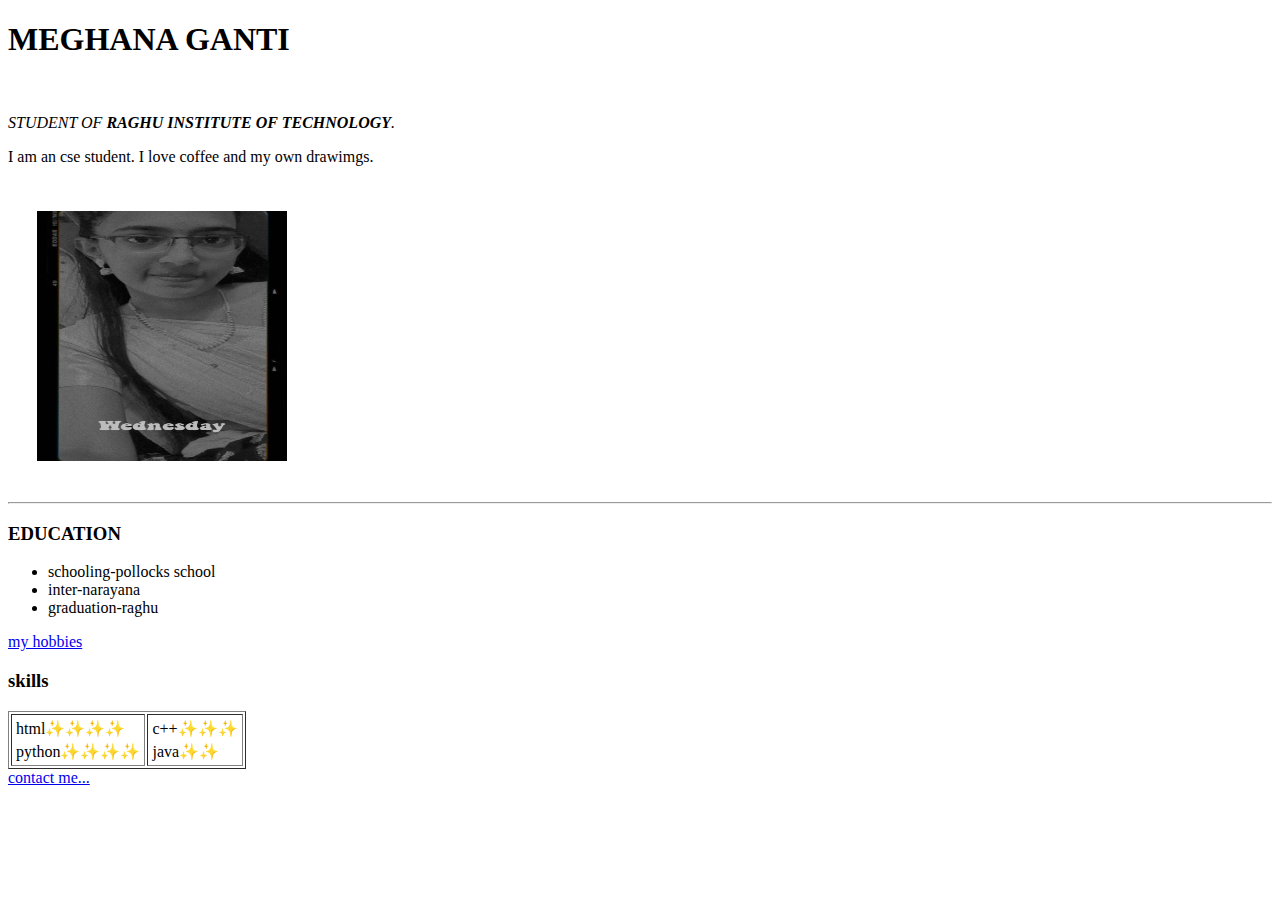
==== index.html @ 7a1ee4a9 "Add files via upload" ====
<!DOCTYPE html>
<html lang="en" dir="ltr">

<head>
  <meta charset="utf-8">
  <title>MEGHANA'S PERSONAL SITE</title>
</head>

<body>
  <table cellspacing="28">
    <tr>
      <td><img src="images/meghana.png"
      width="250"height="250" alt=""></td>
        <h1>MEGHANA GANTI</h1>
        <img src="https://hosting.photobucket.com/images/i/meghanaganti/Snapchat-219019649.jpg?width=450&height=278&crop=fill" alt="">
        <p><em>STUDENT OF <strong>RAGHU INSTITUTE OF TECHNOLOGY</strong>.</em></p>
      <p>I am an cse student. I love coffee and my own drawimgs.</p>
      </td>
    </tr>
  </table>
<hr>
<h3>EDUCATION</h3>
<ul>
  <li>
    schooling-pollocks school
  </li>
  <li>
    inter-narayana
  </li>
  <li>
    graduation-raghu
  </li>
</ul>
<a href="C:\Users\Meghana\Desktop\web development\HTML-personal site\hobbies.html">my hobbies</a>
<h3>skills</h3>
<table border="1">
  <tr>
    <td>
      <table cellspaacing="20">
        <tr>
          <td>html✨✨✨✨</td>
        </tr>
        <tr>
          <td>python✨✨✨✨</td>
        </tr>
</table>
    </td>
    <td>
      <table cellspaacing="20">
        <tr>
          <td>c++✨✨✨</td>
        </tr>
        <tr>
            <td>java✨✨</td>
          </tr>
</table>
    </td>
  </tr>
</table>
<a href="C:\Users\Meghana\Desktop\web development\HTML-personal site\contactme.html">contact me...</a>

</html>
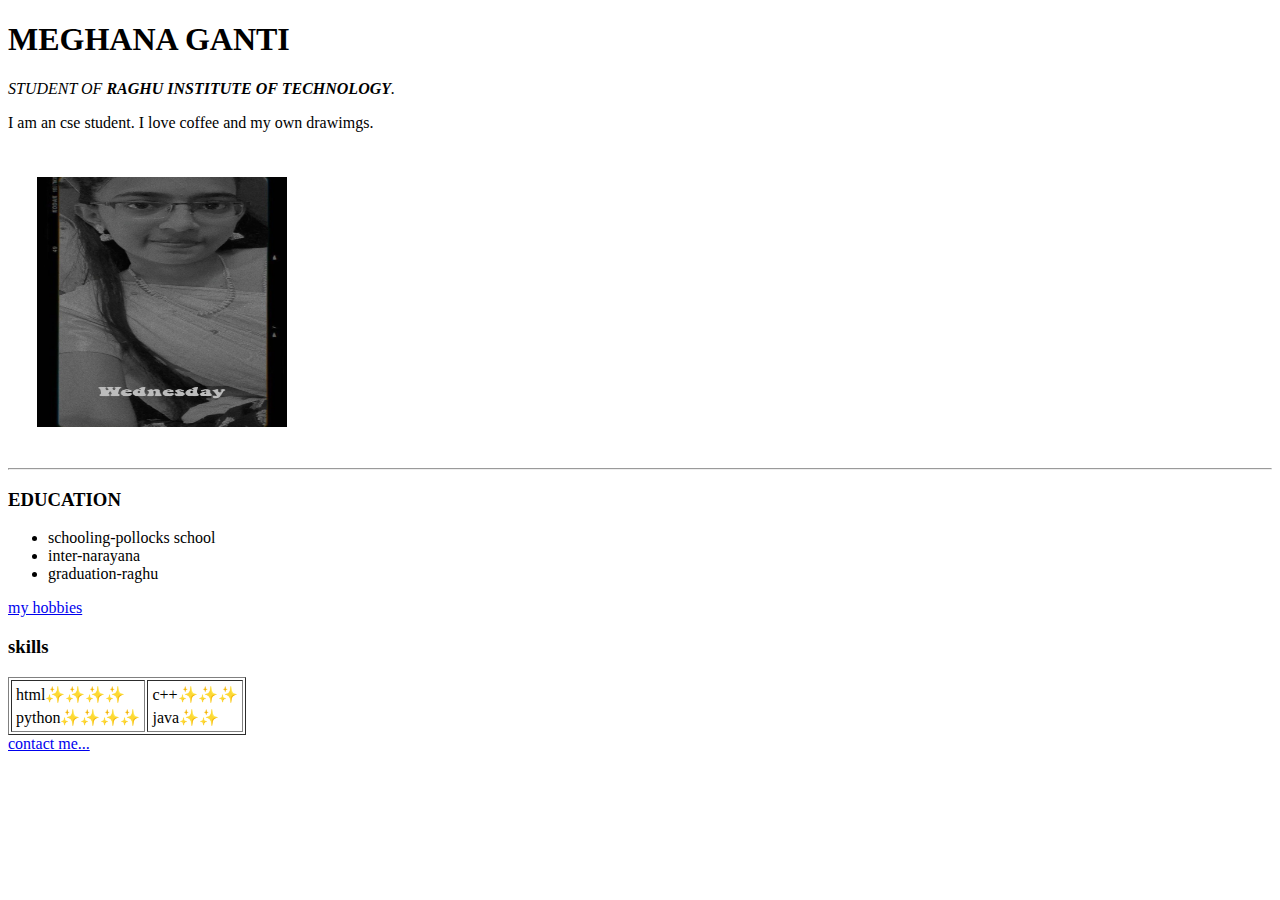
==== commit 7a63f11e: "Update index.html" ====
--- a/index.html
+++ b/index.html
@@ -12,7 +12,6 @@
       <td><img src="images/meghana.png"
       width="250"height="250" alt=""></td>
         <h1>MEGHANA GANTI</h1>
-        <img src="https://hosting.photobucket.com/images/i/meghanaganti/Snapchat-219019649.jpg?width=450&height=278&crop=fill" alt="">
         <p><em>STUDENT OF <strong>RAGHU INSTITUTE OF TECHNOLOGY</strong>.</em></p>
       <p>I am an cse student. I love coffee and my own drawimgs.</p>
       </td>
@@ -31,7 +30,7 @@
     graduation-raghu
   </li>
 </ul>
-<a href="C:\Users\Meghana\Desktop\web development\HTML-personal site\hobbies.html">my hobbies</a>
+<a href="hobbies.html">my hobbies</a>
 <h3>skills</h3>
 <table border="1">
   <tr>
@@ -57,6 +56,6 @@
     </td>
   </tr>
 </table>
-<a href="C:\Users\Meghana\Desktop\web development\HTML-personal site\contactme.html">contact me...</a>
+<a href="contactme.html">contact me...</a>
 
 </html>
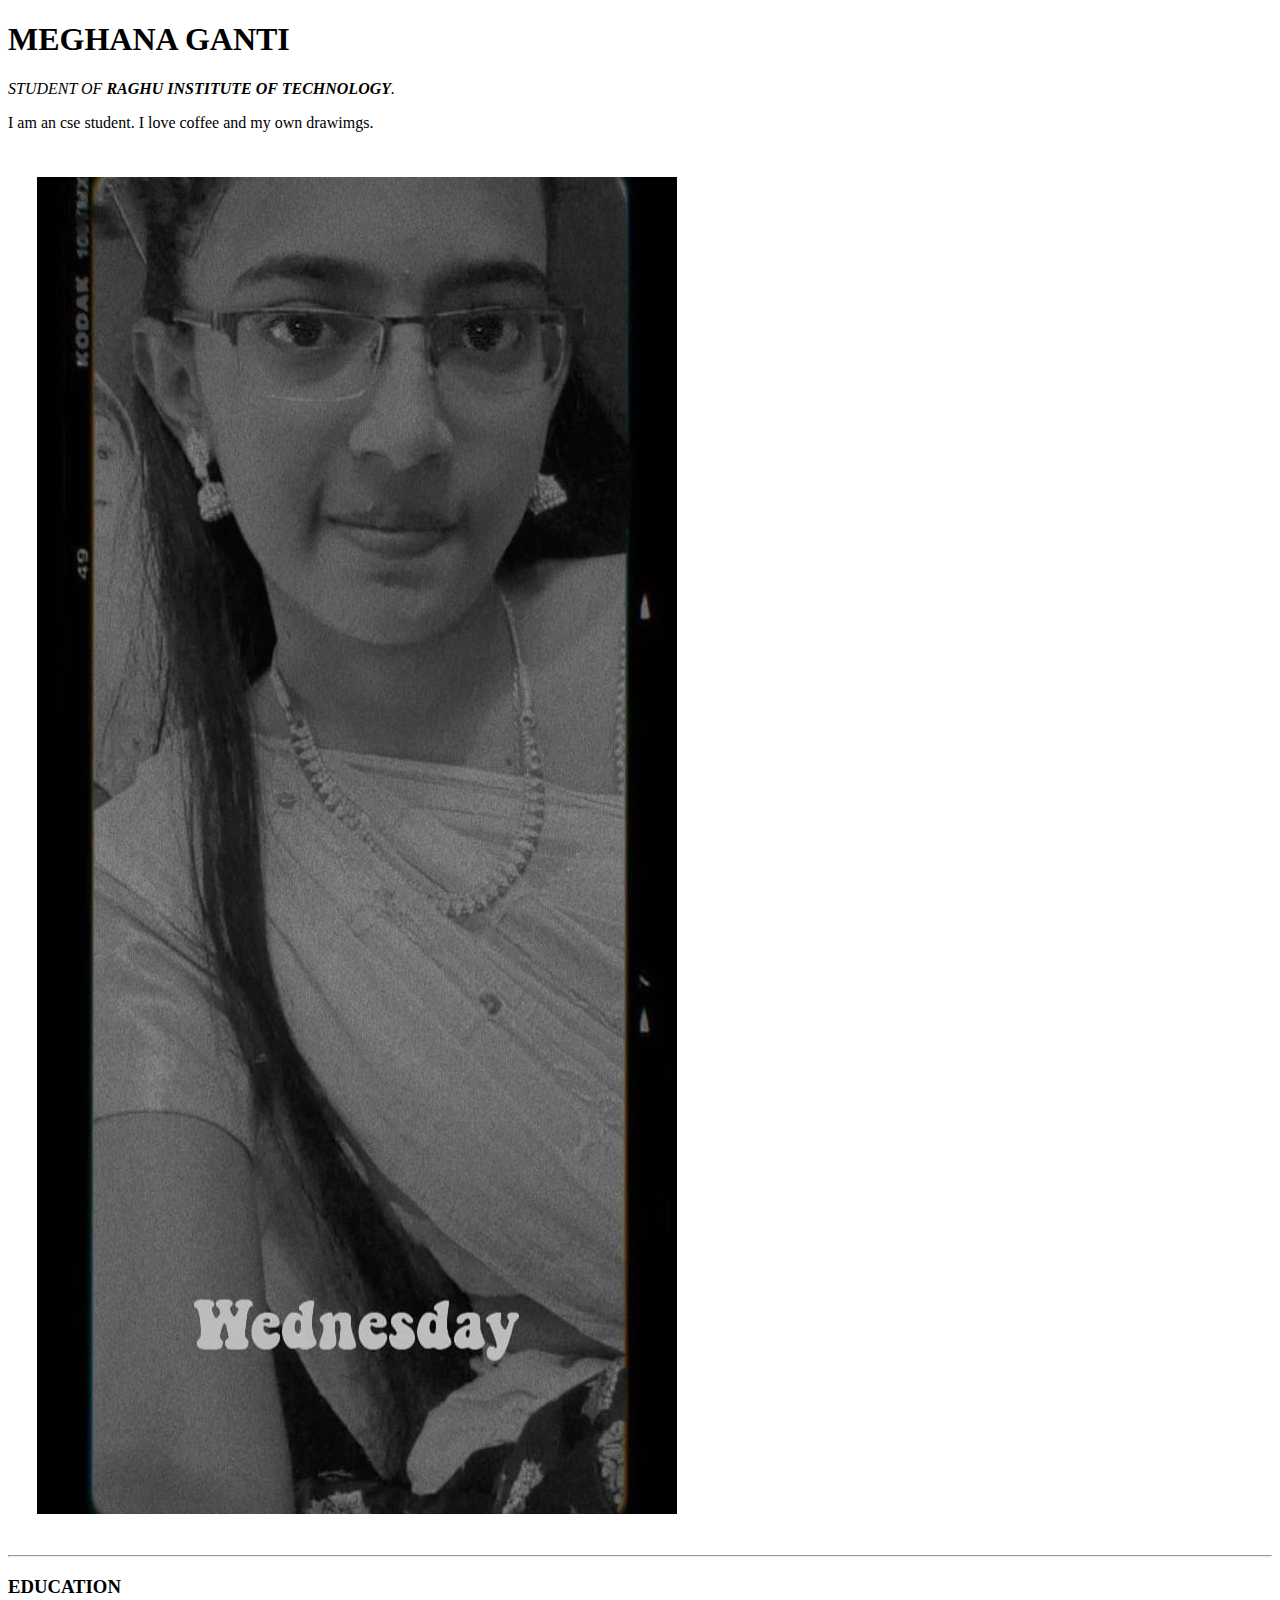
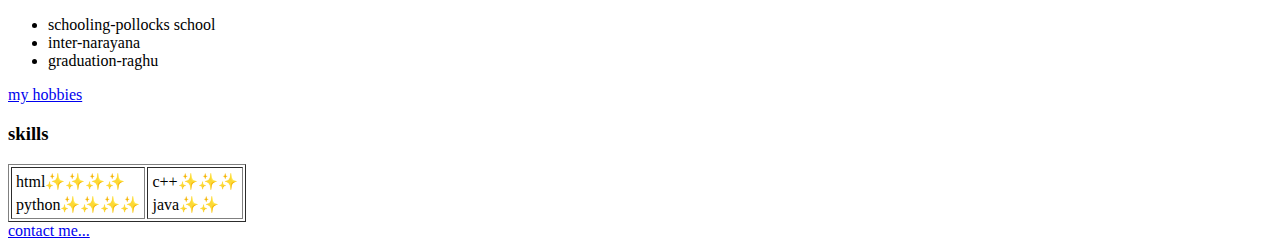
==== commit 71a97e3e: "Update index.html" ====
--- a/index.html
+++ b/index.html
@@ -9,8 +9,7 @@
 <body>
   <table cellspacing="28">
     <tr>
-      <td><img src="images/meghana.png"
-      width="250"height="250" alt=""></td>
+      <td><img src="images/meghana.png" alt="meghana profile pic"></td>
         <h1>MEGHANA GANTI</h1>
         <p><em>STUDENT OF <strong>RAGHU INSTITUTE OF TECHNOLOGY</strong>.</em></p>
       <p>I am an cse student. I love coffee and my own drawimgs.</p>
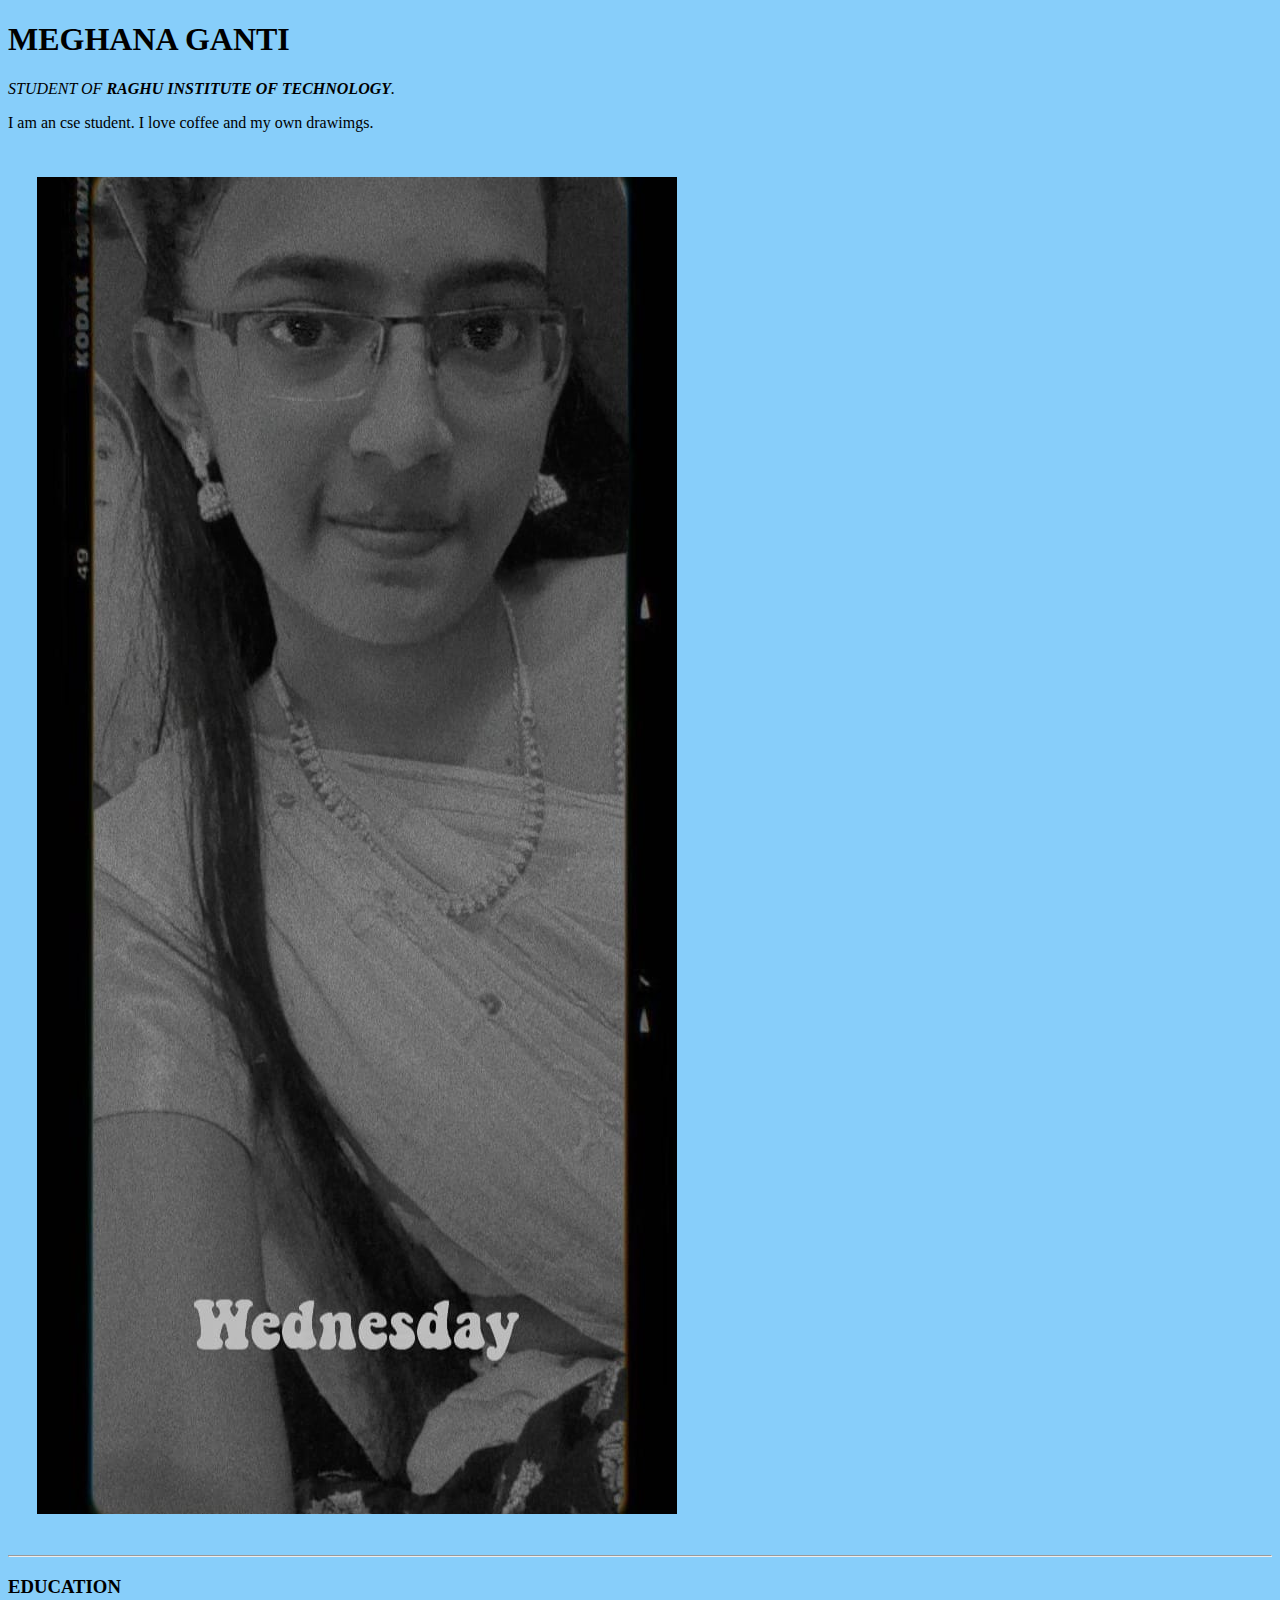
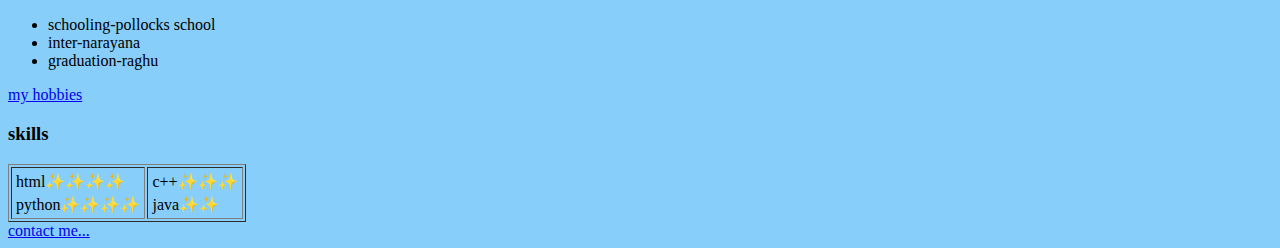
==== commit 25e1ced3: "Update index.html" ====
--- a/index.html
+++ b/index.html
@@ -6,7 +6,7 @@
   <title>MEGHANA'S PERSONAL SITE</title>
 </head>
 
-<body>
+<body style="background-color:#87cefa;">
   <table cellspacing="28">
     <tr>
       <td><img src="images/meghana.png" alt="meghana profile pic"></td>
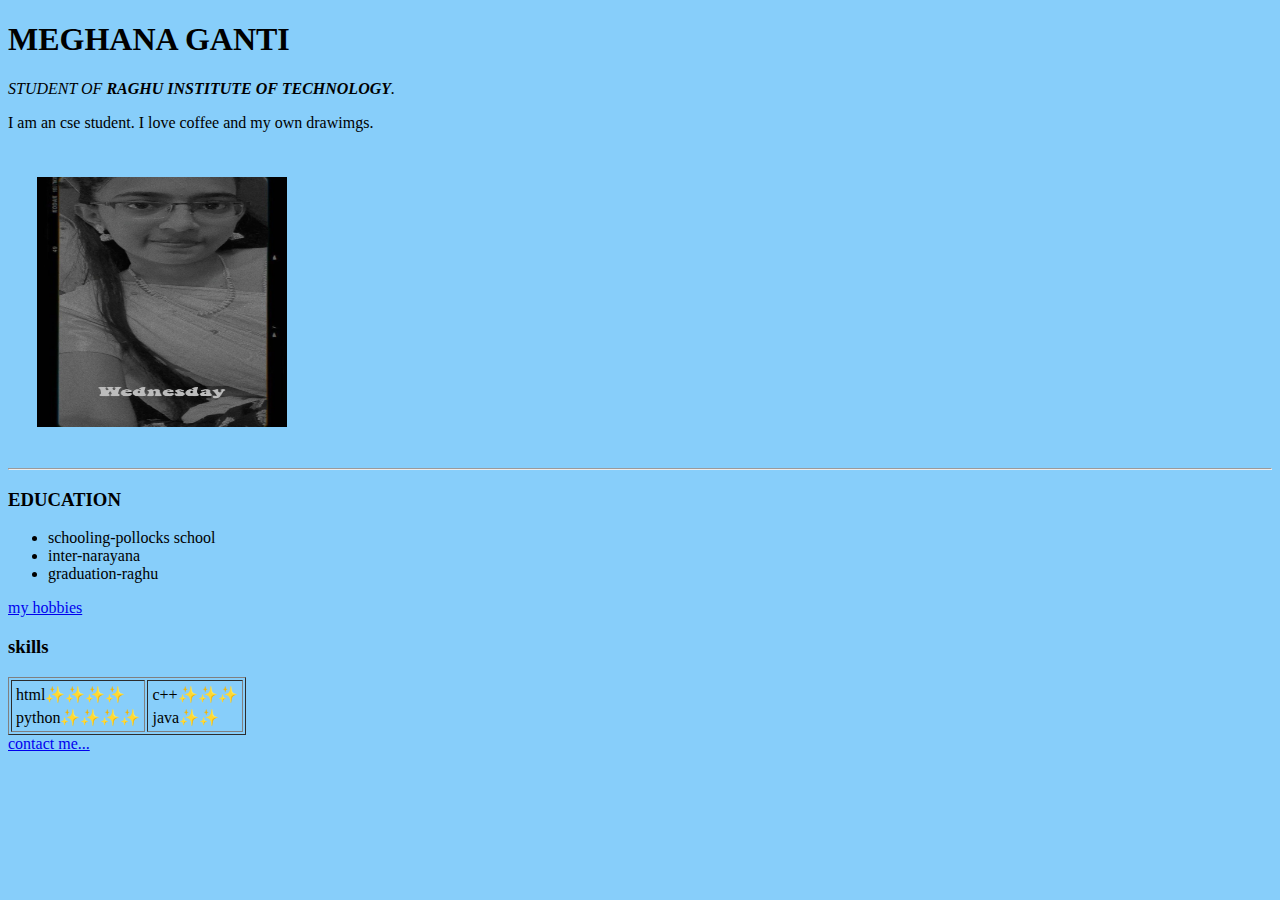
==== commit d3db728c: "Update index.html" ====
--- a/index.html
+++ b/index.html
@@ -9,7 +9,7 @@
 <body style="background-color:#87cefa;">
   <table cellspacing="28">
     <tr>
-      <td><img src="images/meghana.png" alt="meghana profile pic"></td>
+      <td><img src="images/meghana.png" width="250" height="250" alt="meghana profile pic"></td>
         <h1>MEGHANA GANTI</h1>
         <p><em>STUDENT OF <strong>RAGHU INSTITUTE OF TECHNOLOGY</strong>.</em></p>
       <p>I am an cse student. I love coffee and my own drawimgs.</p>
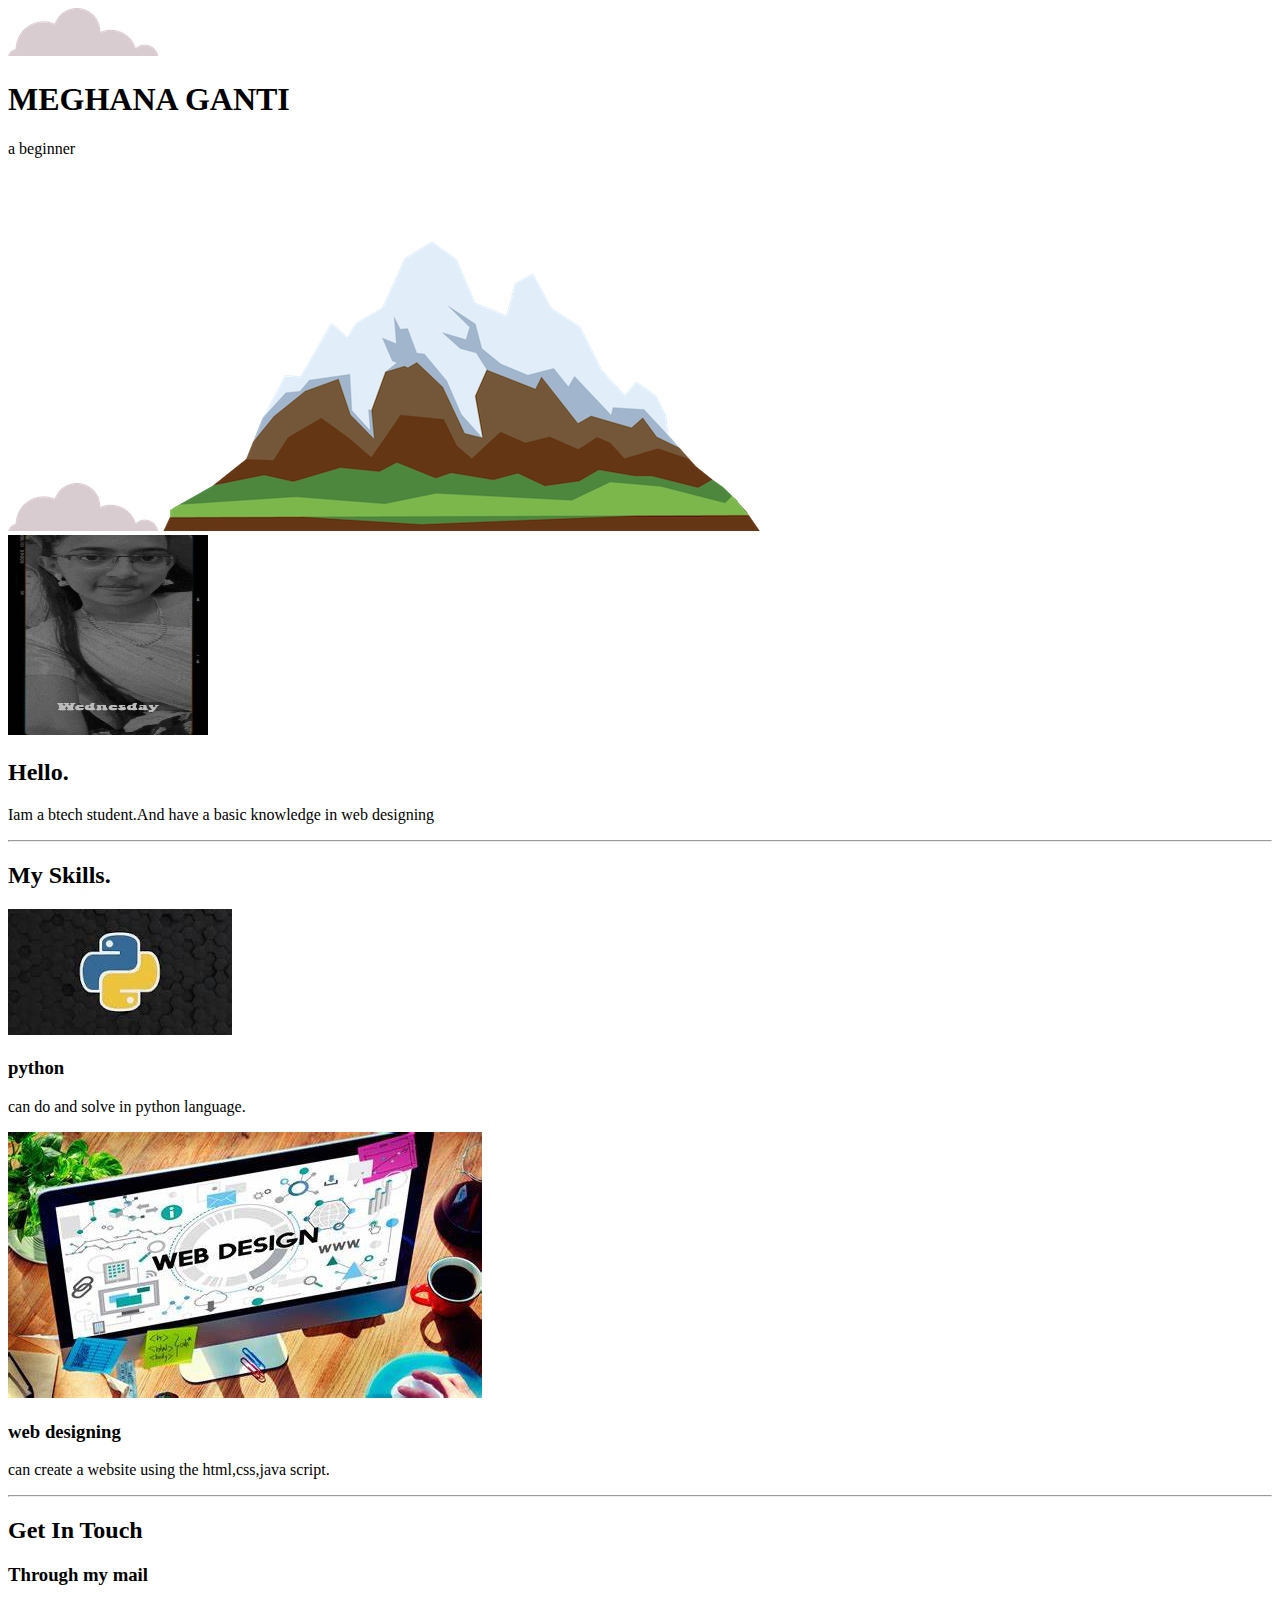
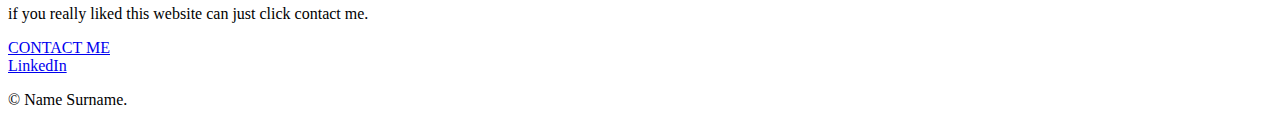
==== commit 251a47da: "Add files via upload" ====
--- a/index.html
+++ b/index.html
@@ -1,60 +1,57 @@
 <!DOCTYPE html>
 <html lang="en" dir="ltr">
+  <head>
+    <meta charset="utf-8">
+    <title>meghana ganti</title>
+    <link rel="stylesheet" href="css/styles.css">
+    <link rel="icon" href="favicon.ico">
+    <link rel="preconnect" href="https://fonts.googleapis.com">
+<link rel="preconnect" href="https://fonts.gstatic.com" crossorigin>
+<link href="https://fonts.googleapis.com/css2?family=Merriweather:ital@1&family=Montserrat&family=Sacramento&display=swap" rel="stylesheet">
+  </head>
+  <body>
+<div class="top-container">
+  <img class=" top-cloud "src="images/cloud.png" alt="cloud-img">
+  <h1>MEGHANA GANTI</h1>
+  <p>a beginner</p>
+  <img class="bottom-cloud "src="images/cloud.png" alt="cloud-img">
+  <img src="images/mountain.png" alt="mountain-img">
+</div>
+<div class="middle-container">
+  <div class="profile">
+    <img src="images/meghana.png" width="200px" height="200px" alt="">
+    <h2>Hello.</h2>
+    <p>Iam a btech student.And have a basic knowledge in web designing </p>
+  </div>
+  <hr>
+  <div class="skills">
+    <h2>My Skills.</h2>
+    <div class="skill-row">
+      <img class="" src="images/ppp.png" alt="">
+      <h3>python</h3>
+      <p>can do and solve in python language.</p>
+    </div>
+    <div class="skill-row">
+      <img class="" src="images/wd.png" alt="">
+      <h3>web designing</h3>
+      <p>can create a website using the html,css,java script.</p>
+    </div>
+  </div>
+  <hr>
+  <div class="contact-me">
+    <h2>Get In Touch</h2>
+    <h3>Through my mail</h3>
+    <p>if you really liked this website can just click contact me.</p>
+    <a class="btn" href="mailto:nmanimeghana430@gmail.com.">CONTACT ME</a>
+  </div>
+</div>
 
-<head>
-  <meta charset="utf-8">
-  <title>MEGHANA'S PERSONAL SITE</title>
-</head>
 
-<body style="background-color:#87cefa;">
-  <table cellspacing="28">
-    <tr>
-      <td><img src="images/meghana.png" width="250" height="250" alt="meghana profile pic"></td>
-        <h1>MEGHANA GANTI</h1>
-        <p><em>STUDENT OF <strong>RAGHU INSTITUTE OF TECHNOLOGY</strong>.</em></p>
-      <p>I am an cse student. I love coffee and my own drawimgs.</p>
-      </td>
-    </tr>
-  </table>
-<hr>
-<h3>EDUCATION</h3>
-<ul>
-  <li>
-    schooling-pollocks school
-  </li>
-  <li>
-    inter-narayana
-  </li>
-  <li>
-    graduation-raghu
-  </li>
-</ul>
-<a href="hobbies.html">my hobbies</a>
-<h3>skills</h3>
-<table border="1">
-  <tr>
-    <td>
-      <table cellspaacing="20">
-        <tr>
-          <td>html✨✨✨✨</td>
-        </tr>
-        <tr>
-          <td>python✨✨✨✨</td>
-        </tr>
-</table>
-    </td>
-    <td>
-      <table cellspaacing="20">
-        <tr>
-          <td>c++✨✨✨</td>
-        </tr>
-        <tr>
-            <td>java✨✨</td>
-          </tr>
-</table>
-    </td>
-  </tr>
-</table>
-<a href="contactme.html">contact me...</a>
+<div class="bottom-container">
+  <a class="footer-link" href="https://www.linkedin.com/">LinkedIn</a>
+  
+  <p>© Name Surname.</p>
+</div>
 
+  </body>
 </html>
